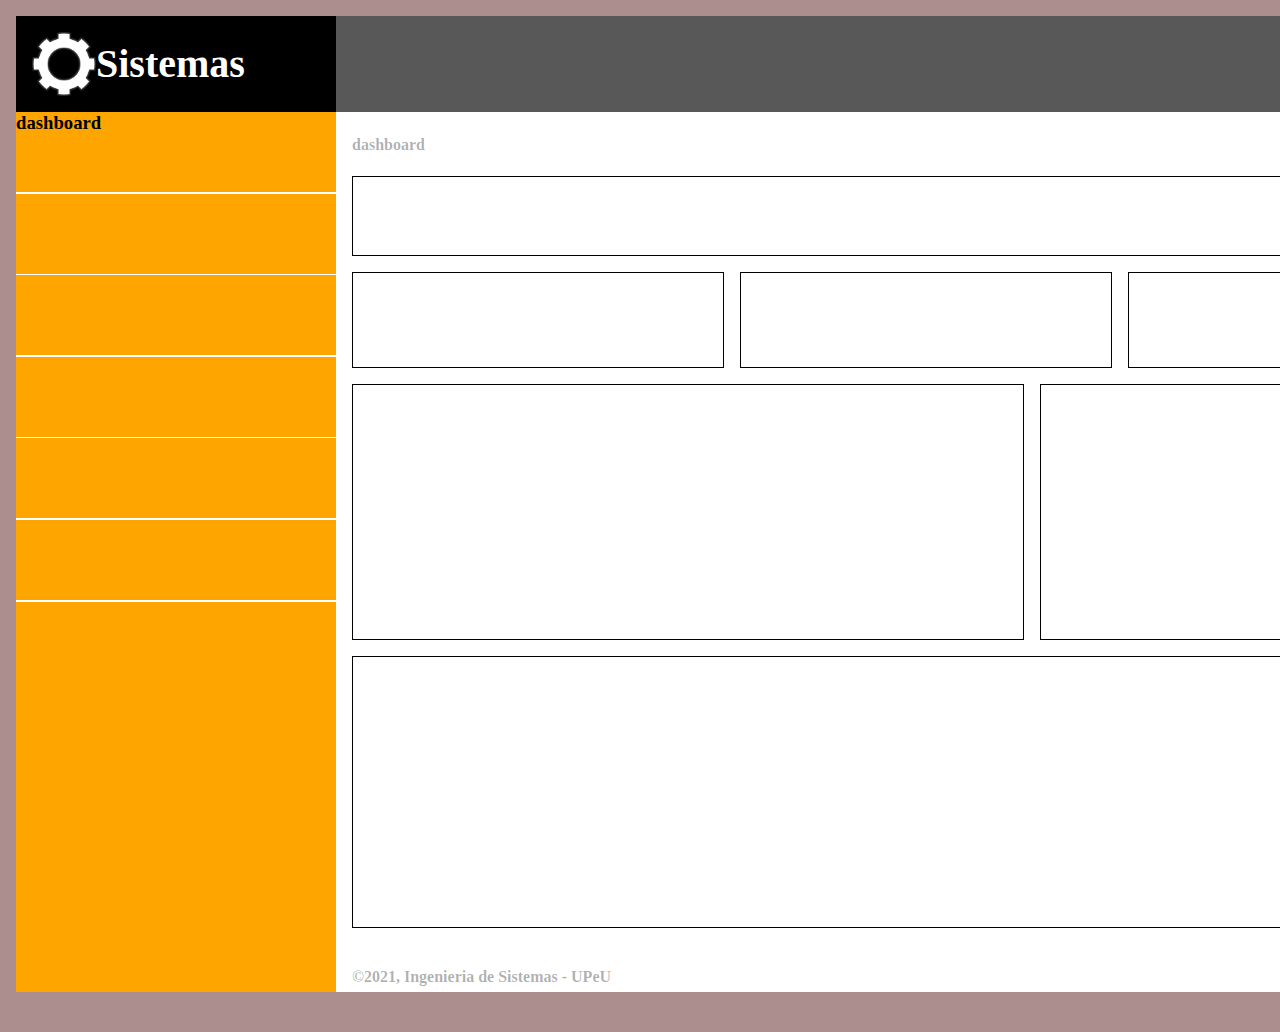
==== EXAMEN/PrototipoWeb.html @ f70818eb "." ====
<!DOCTYPE html>
<html lang="en">
<head>
    <meta charset="UTF-8">
    <meta http-equiv="X-UA-Compatible" content="IE=edge">
    <meta name="viewport" content="width=device-width, initial-scale=1.0">
    <link rel="stylesheet" href="Diseño.css">
    <title>Document</title>
</head>
<body>
    <header>
        <div class="CajaNegraSupIzquierda">
            <h1 class="Sistemas">Sistemas</h1>
            <img class="ImagenEngranaje" src="Imagenes\gear-wheel-304395_960_720.png"></div>
        <div class="CajaGrisSupDerecha">
            <img class="User" src="Imagenes\user_man_user_interface_app_person-512.png">
            <img class="Campana" src="Imagenes\108074.png">
            <img class="Calendario" src="Imagenes\calender-4021509_960_720.png">
            <img class="Correo" src="Imagenes\23982d31ee932c26a021b175c47bb157.png">
        </div>
    </header>
    <section>
        <section class="CajaGrandeAbajo">
            <section class="CajaNaranjaIzquierda">
                <div class="dashboard">
                    <h3>dashboard</h3>
                </div>
                <div Class="laFlames"></div>
                <div class="Tabs"></div>
                <div class="ResponsiveTables"></div>
                <div class="Forms"></div>
                <div class="ImptyPage"></div>
                <div class="Cajapequeña"></div>
            </section>
            <section Class="CajaBlancaDerecha">
                <div class="dashboardcuadrito"><h2 class="palabradashboard">dashboard</h2></div>
                <div class="arribacentro"></div>
                <div class="cuadro1"></div>
                <div class="cuadro2"></div>
                <div class="cuadro3"></div>
                <div class="cuadro4"></div>
                <div class="cajaabajo1"></div>
                <div class="cajaabajo2"></div>
                <div class="cajafin1"></div>
                <div class="cajafin2"></div>
                <div class="copy"><h2 class="palabracopy">©2021, Ingenieria de Sistemas - UPeU</h2></div>
            </section>
        </section>
    </section>
</body>
</html>
---- EXAMEN/Diseño.css ----
body{
    background-color: rgb(173, 142, 142);
    width: 100%;
    height: 100%;
    margin: auto;
}  
*{
    margin: 0; padding: 0; box-sizing: border-box; font-size: 1;
}
header{
    background-color: rgb(107, 47, 47);
    width: 118rem;
    height: 6rem;
    margin: 1rem;
    margin-bottom: 0rem;
}
.CajaNegraSupIzquierda{
    background-color: rgb(0, 0, 0);
    width: 20rem;
    height: 6rem;
    float: left;
}
.Sistemas{
    width: 15rem;
    height: 4rem;
    font-size: 2.5rem;
    color: rgb(255, 255, 255);
    float: right;
    text-align: center;
    text-align: left;
    margin-top: 1.5rem;
}
.ImagenEngranaje{
    width: 4rem;
    height: 4rem;
    margin-top: 1rem;
    margin-left: 1rem;
}
.CajaGrisSupDerecha{
    background-color: rgb(88, 88, 88);
    width: 98rem;
    height: 6rem;
    float: right;
}
.Correo{
    width: 2.5rem;
    height: 2.5rem;
    margin-top: 1.5rem;
    margin-right: 2rem;
    float: right;
}
.Calendario{
    width: 2.1rem;
    height: 2.1rem;
    margin-top: 1.5rem;
    margin-right: 2rem;
    float: right;
}
.Campana{
    width: 2.1rem;
    height: 2.1rem;
    margin-top: 1.5rem;
    margin-right: 2rem;
    float: right;
}
.User{
    width: 2.1rem;
    height: 2.1rem;
    margin-top: 1.5rem;
    margin-right: 2rem;
    float: right;
}
.CajaGrandeAbajo{
    background-color: rgb(168, 114, 13);
    width: 118rem;
    height: 55rem;
    margin-left: 1rem;
}
.CajaNaranjaIzquierda{
    background-color: rgb(255, 255, 255);
    width: 20rem;
    height: 55rem;
    float: left;
}
.dashboard {
    background-color: orange;
    margin-bottom: 0.1rem;
    width: 20rem;
    height: 5rem;
}
.laFlames {
    background-color: orange;
    margin-bottom: 0.1rem;
    width: 20rem;
    height: 5rem;
}
.Tabs {
    background-color: orange;
    margin-bottom: 0.1rem;
    width: 20rem;
    height: 5rem;
}
.ResponsiveTables{
    background-color: orange;
    margin-bottom: 0.1rem;
    width: 20rem;
    height: 5rem;
} 
.Forms{
    background-color: orange;
    margin-bottom: 0.1rem;
    width: 20rem;
    height: 5rem;
} 
.ImptyPage{
    background-color: orange;
    margin-bottom: 0.1rem;
    width: 20rem;
    height: 5rem;
}
.Cajapequeña{
    background-color: orange;
    margin-bottom: 0.1rem;
    width: 20rem;
    height: 24.4rem;
}
.CajaBlancaDerecha{
    background-color: white;
    width: 98rem;
    height: 55rem;
    float: right;
}
.palabradashboard{
    width: 15rem;
    height: 4rem;
    font-size: 1rem;
    color: rgba(0, 0, 0, 0.308);
    float: left;
    text-align: center;
    text-align: left;
    margin-top: 1.5rem;
}
.dashboardcuadrito{
    margin-left: 1rem;
    width: 96rem;
    height: 4rem;
}
.arribacentro{
    margin-left: 1rem;
    width: 96rem;
    height: 5rem;
    border: 0.1rem solid rgb(0, 0, 0);
}
.cuadro1{
    margin-left: 1rem;
    width: 23.25rem;
    height: 6rem;
    border: 0.1rem solid rgb(0, 0, 0);
    margin-top: 1rem;
    float: left;
}
.cuadro2{
    margin-left: 1rem;
    width: 23.25rem;
    height: 6rem;
    border: 0.1rem solid rgb(0, 0, 0);
    margin-top: 1rem;
    float: left;
}
.cuadro3{
    margin-left: 1rem;
    width: 23.25rem;
    height: 6rem;
    border: 0.1rem solid rgb(0, 0, 0);
    margin-top: 1rem;
    float: left;
}
.cuadro4{
    margin-left: 1rem;
    width: 23.25rem;
    height: 6rem;
    border: 0.1rem solid rgb(0, 0, 0);
    margin-top: 1rem;
    float: left;
}
.cajaabajo1{
    margin-left: 1rem;
    width: 42rem;
    height: 16rem;
    border: 0.1rem solid rgb(0, 0, 0);
    margin-top: 1rem;
    float: left;
}
.cajaabajo2{
    margin-left: 1rem;
    width: 53rem;
    height: 16rem;
    border: 0.1rem solid rgb(0, 0, 0);
    margin-top: 1rem;
    float: left;
}
.cajafin1{
    margin-left: 1rem;
    width: 75rem;
    height: 17rem;
    border: 0.1rem solid rgb(0, 0, 0);
    margin-top: 1rem;
    float: left;
}
.cajafin2{
    margin-left: 1rem;
    width: 20rem;
    height: 17rem;
    border: 0.1rem solid rgb(0, 0, 0);
    margin-top: 1rem;
    float: left;
}
.copy{
    margin-left: 1rem;
    width: 96rem;
    height: 2rem;
    margin-top: 1rem;
    float: left;
}
.palabracopy{
    width: 20rem;
    height: 4rem;
    font-size: 1rem;
    color: rgba(0, 0, 0, 0.308);
    float: left;
    text-align: center;
    text-align: left;
    margin-top: 1.5rem;
}
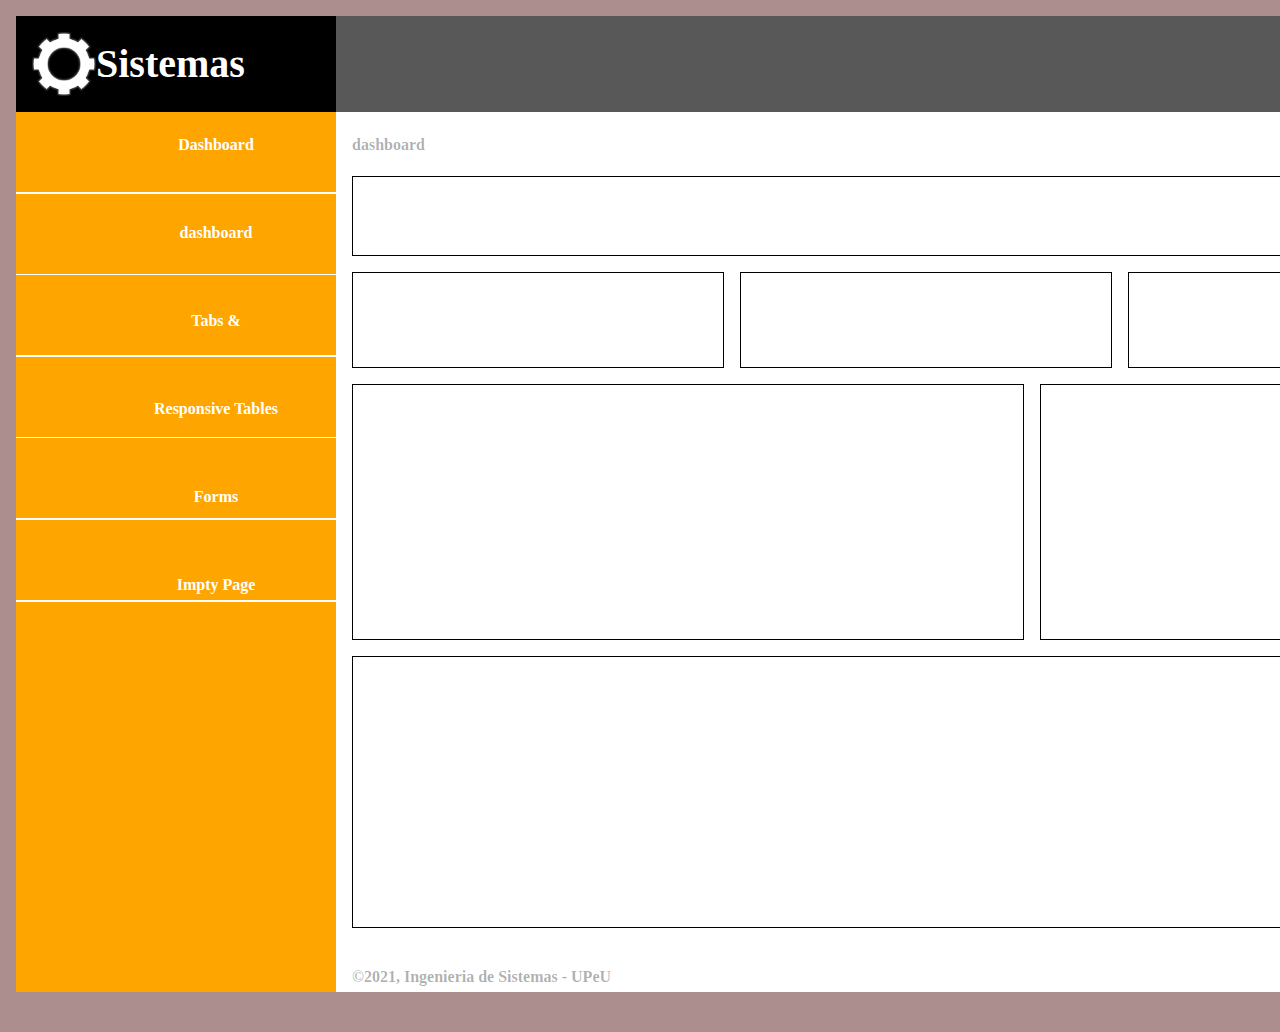
==== commit 67458e0a: "." ====
--- a/EXAMEN/PrototipoWeb.html
+++ b/EXAMEN/PrototipoWeb.html
@@ -22,14 +22,12 @@
     <section>
         <section class="CajaGrandeAbajo">
             <section class="CajaNaranjaIzquierda">
-                <div class="dashboard">
-                    <h3>dashboard</h3>
-                </div>
-                <div Class="laFlames"></div>
-                <div class="Tabs"></div>
-                <div class="ResponsiveTables"></div>
-                <div class="Forms"></div>
-                <div class="ImptyPage"></div>
+                <div class="dashboard"><h3 id="dashboard">Dashboard</h3></div>
+                <div Class="laFlames"><h3 id="laFlames">dashboard</h3></div>
+                <div class="Tabs"><h3 id="Tabs">Tabs &</h3></div>
+                <div class="ResponsiveTables"><h3 id="ResponsiveTables">Responsive Tables</h3></div>
+                <div class="Forms"><h3 id="Forms">Forms</h3></div>
+                <div class="ImptyPage"><h3 id="ImptyPage">Impty Page</h3></div>
                 <div class="Cajapequeña"></div>
             </section>
             <section Class="CajaBlancaDerecha">
--- a/EXAMEN/Diseño.css
+++ b/EXAMEN/Diseño.css
@@ -76,6 +76,60 @@
     height: 55rem;
     margin-left: 1rem;
 }
+#dashboard{
+    width: 15rem;
+    height: 4rem;
+    font-size: 1rem;
+    color: rgb(255, 255, 255);
+    float: right;
+    text-align: center;
+    margin-top: 1.5rem; 
+}
+#laFlames{
+    width: 15rem;
+    height: 4rem;
+    font-size: 1rem;
+    color: rgb(255, 255, 255);
+    float: right;
+    text-align: center;
+    margin-top: 1.5rem; 
+}
+#Tabs{
+    width: 15rem;
+    height: 4rem;
+    font-size: 1rem;
+    color: rgb(255, 255, 255);
+    float: right;
+    text-align: center;
+    margin-top: 1.5rem; 
+}
+#ResponsiveTables{
+    width: 15rem;
+    height: 4rem;
+    font-size: 1rem;
+    color: rgb(255, 255, 255);
+    float: right;
+    text-align: center;
+    margin-top: 1.5rem; 
+}
+#Forms{
+    width: 15rem;
+    height: 4rem;
+    font-size: 1rem;
+    color: rgb(255, 255, 255);
+    float: right;
+    text-align: center;
+    margin-top: 1.5rem; 
+}
+#ImptyPage{
+    width: 15rem;
+    height: 4rem;
+    font-size: 1rem;
+    color: rgb(255, 255, 255);
+    float: right;
+    text-align: center;
+    margin-top: 1.5rem; 
+}
 .CajaNaranjaIzquierda{
     background-color: rgb(255, 255, 255);
     width: 20rem;
